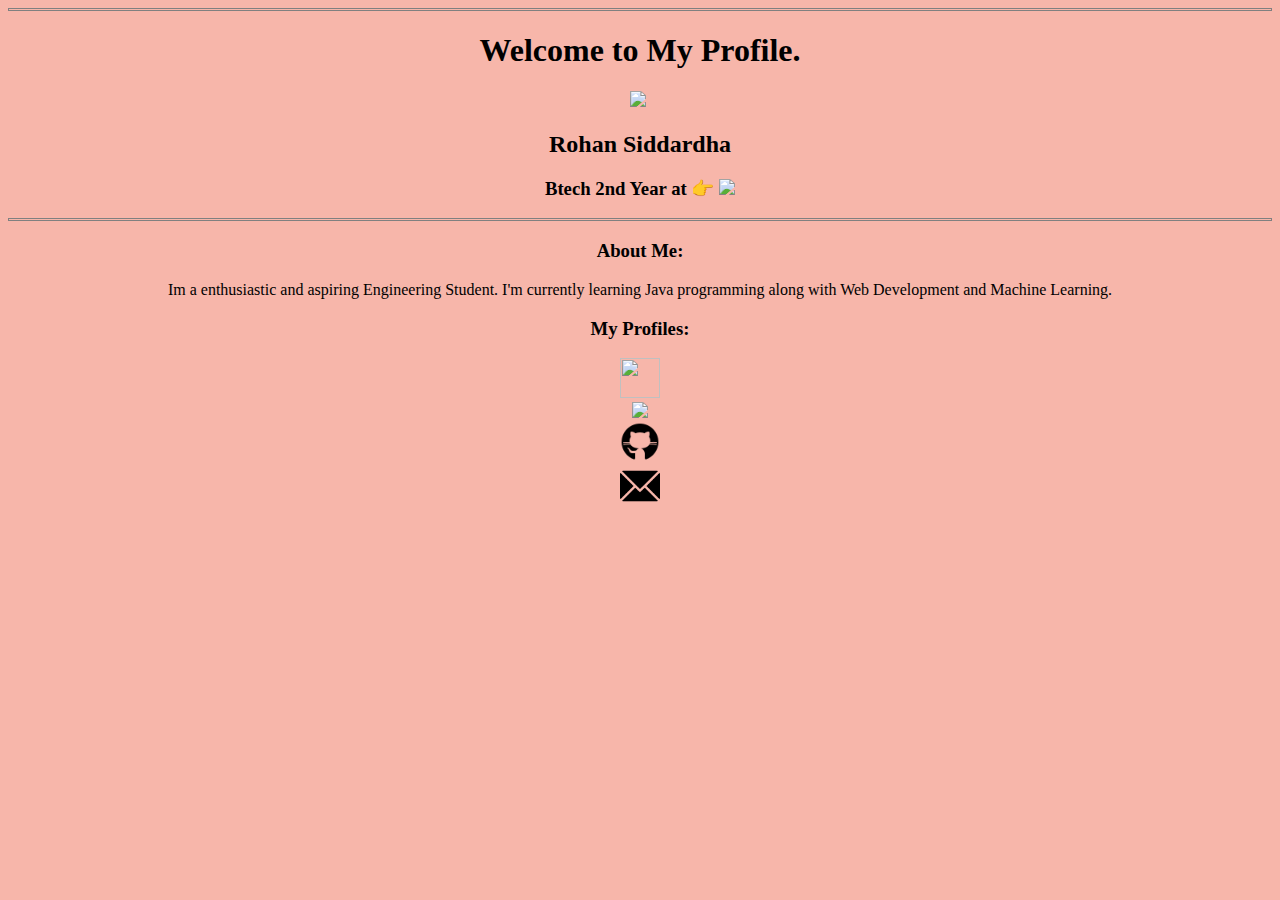
==== index.html @ f04fd1d4 "Add files via upload" ====
<!DOCTYPE html>
<html lang="en">
  <head>
    <meta charset="UTF-8" />
    <title>Rohan's Resume</title>
    <link rel="stylesheet" href="./style.css" />
  </head>
  <body>
    <center>
      <hr size="3" noshade="True" />
      <h1>Welcome to My Profile.</h1>
      <img src="./me.jpg" width="100px" />
      <img src="" alt="" />
      <h2>Rohan Siddardha</h2>
      <h3>
        Btech 2nd Year at 👉
        <a href="https://kmit.in" target="_blank"
          ><img src="./kmit.jpg" width="40px"
        /></a>
      </h3>
      <hr size="3" noshade="True" />
    </center>
    <center>
      <h3>About Me:</h3>
      <p>
        Im a enthusiastic and aspiring Engineering Student. I'm currently
        learning Java programming along with Web Development and Machine
        Learning.
      </p>
      <h3>
        <b class="keywords">My Profiles: </b>
      </h3>

      <li>
        <a
          href="https://www.linkedin.com/in/rohan-siddardha-115aa8247/"
          target="_blank"
          ><img src="./linkedin-logo-png-2037.png" width="40px" height="40px"
        /></a>
      </li>
      <li>
        <a href="https://leetcode.com/Ronintello/" target="_blank"
          ><img src="./leetcode.png" width="40px"
        /></a>
      </li>
      <li>
        <a href="https://github.com/Rohan-Sidd" target="_blank"
          ><img src="./git.png" width="40px"
        /></a>
      </li>

      <li>
        <a href="./contact.html"><img src="./email.png" width="40px" /></a>
      </li>
    </center>
  </body>
</html>
---- style.css ----
*{
    background-color: rgb(247, 182, 170);
}
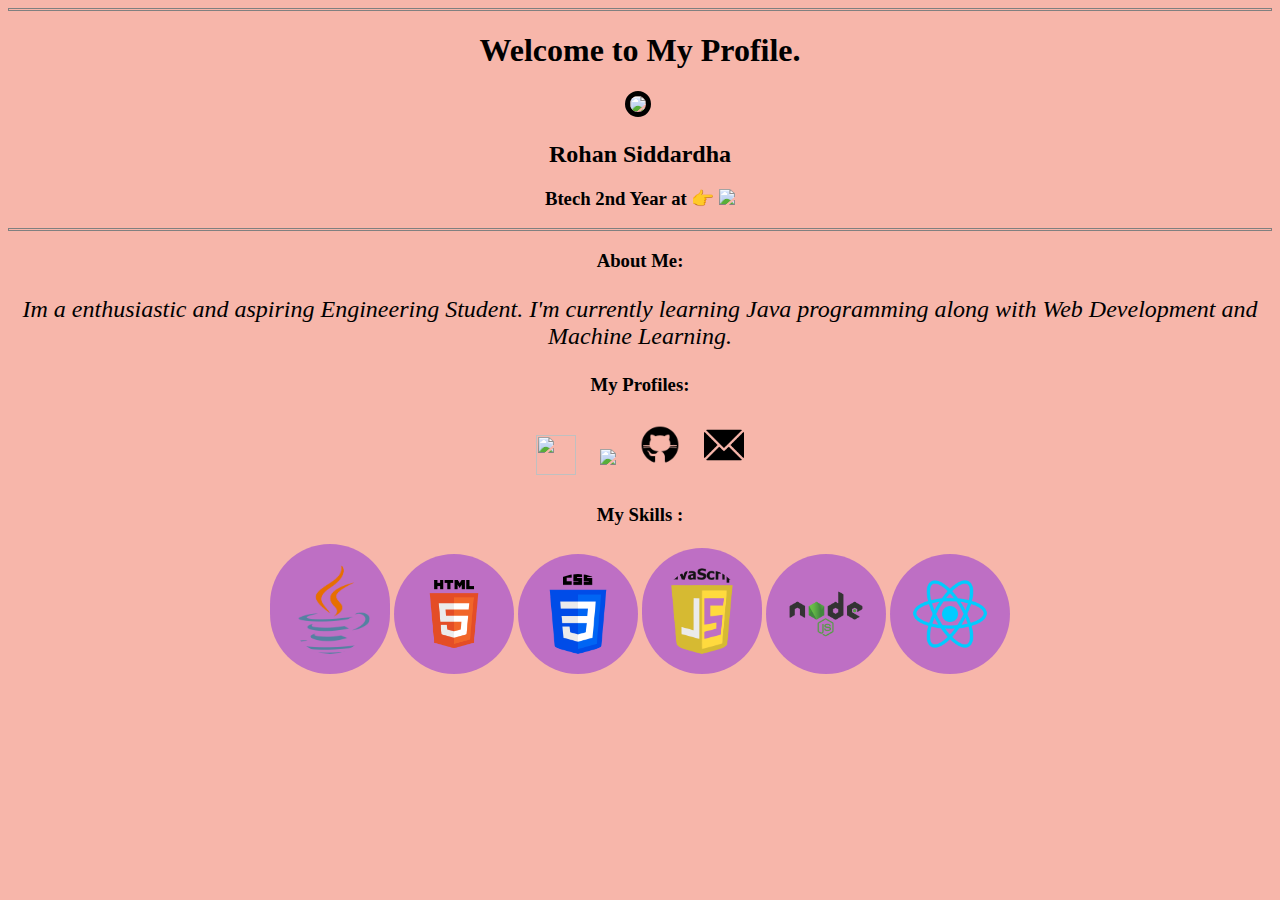
==== commit 1003abb4: "Add files via upload" ====
--- a/index.html
+++ b/index.html
@@ -9,7 +9,7 @@
     <center>
       <hr size="3" noshade="True" />
       <h1>Welcome to My Profile.</h1>
-      <img src="./me.jpg" width="100px" />
+      <img id="pfp" src="./me.jpg" width="100px" />
       <img src="" alt="" />
       <h2>Rohan Siddardha</h2>
       <h3>
@@ -22,7 +22,7 @@
     </center>
     <center>
       <h3>About Me:</h3>
-      <p>
+      <p class="about">
         Im a enthusiastic and aspiring Engineering Student. I'm currently
         learning Java programming along with Web Development and Machine
         Learning.
@@ -30,28 +30,28 @@
       <h3>
         <b class="keywords">My Profiles: </b>
       </h3>
+      <a c href="https://www.linkedin.com/in/rohan-siddardha-115aa8247/"
+          target="_blank"
+          ><img class="profiles" src="./linkedin-logo-png-2037.png" width="40px" height="40px"
+        /></a>
+        <a href="https://leetcode.com/Ronintello/" target="_blank"
+          ><img class="profiles" src="./leetcode.png" width="40px"
+        /></a>
+        <a href="https://github.com/Rohan-Sidd" target="_blank"
+          ><img class="profiles" src="./git.png" width="40px"
+        /></a>
+        <a href="./contact.html"><img class="profiles" src="./email.png" width="40px" /></a>
+      </li>
+      <h3>My Skills :</h3>
+      <img height="90px" class="skills" src="./java.png">
+      <img class="skills" src="./html.png">
+      <img class="skills" src="./CSS.png">
+      <img class="skills" src="./javascript.png">
+      <img class="skills" src="./nodejs.png">
+      <img class="skills" src="./reactjs.png">
 
-      <li>
-        <a
-          href="https://www.linkedin.com/in/rohan-siddardha-115aa8247/"
-          target="_blank"
-          ><img src="./linkedin-logo-png-2037.png" width="40px" height="40px"
-        /></a>
-      </li>
-      <li>
-        <a href="https://leetcode.com/Ronintello/" target="_blank"
-          ><img src="./leetcode.png" width="40px"
-        /></a>
-      </li>
-      <li>
-        <a href="https://github.com/Rohan-Sidd" target="_blank"
-          ><img src="./git.png" width="40px"
-        /></a>
-      </li>
 
-      <li>
-        <a href="./contact.html"><img src="./email.png" width="40px" /></a>
-      </li>
     </center>
+
   </body>
 </html>
--- a/style.css
+++ b/style.css
@@ -2,3 +2,37 @@
     background-color: rgb(247, 182, 170);
 }
 
+.heading{
+    
+    text-align: center;
+
+    
+}
+#pfp{
+   border-radius: 200px; 
+   width: 200px;
+   border: 5px solid black;
+}
+.about{
+    font-size: x-large;
+    font-weight: 500;
+    font-style: oblique;
+}
+.profiles{
+    padding: 10px;
+}
+.skills{
+    width: 80px;
+    padding: 20px;
+    background-color: rgba(157, 70, 211, 0.63);
+    border-radius: 80px;
+}
+.whatsapp{
+   
+   width: 200px;
+
+}
+.heading2{
+    text-align: center;
+    font-weight: 100;
+}
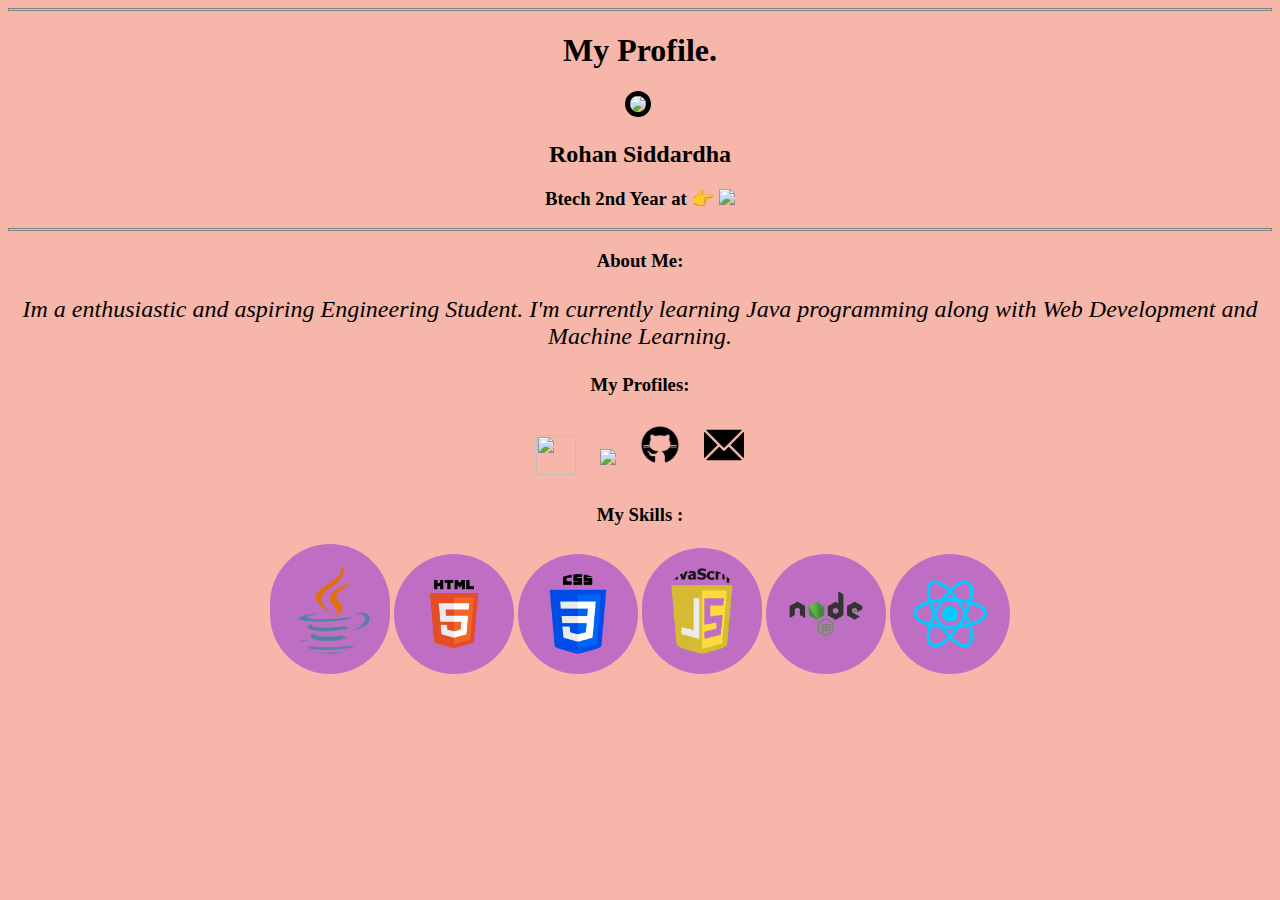
==== commit 1823a1d7: "updated index.html" ====
--- a/index.html
+++ b/index.html
@@ -8,7 +8,7 @@
   <body>
     <center>
       <hr size="3" noshade="True" />
-      <h1>Welcome to My Profile.</h1>
+      <h1>My Profile.</h1>
       <img id="pfp" src="./me.jpg" width="100px" />
       <img src="" alt="" />
       <h2>Rohan Siddardha</h2>
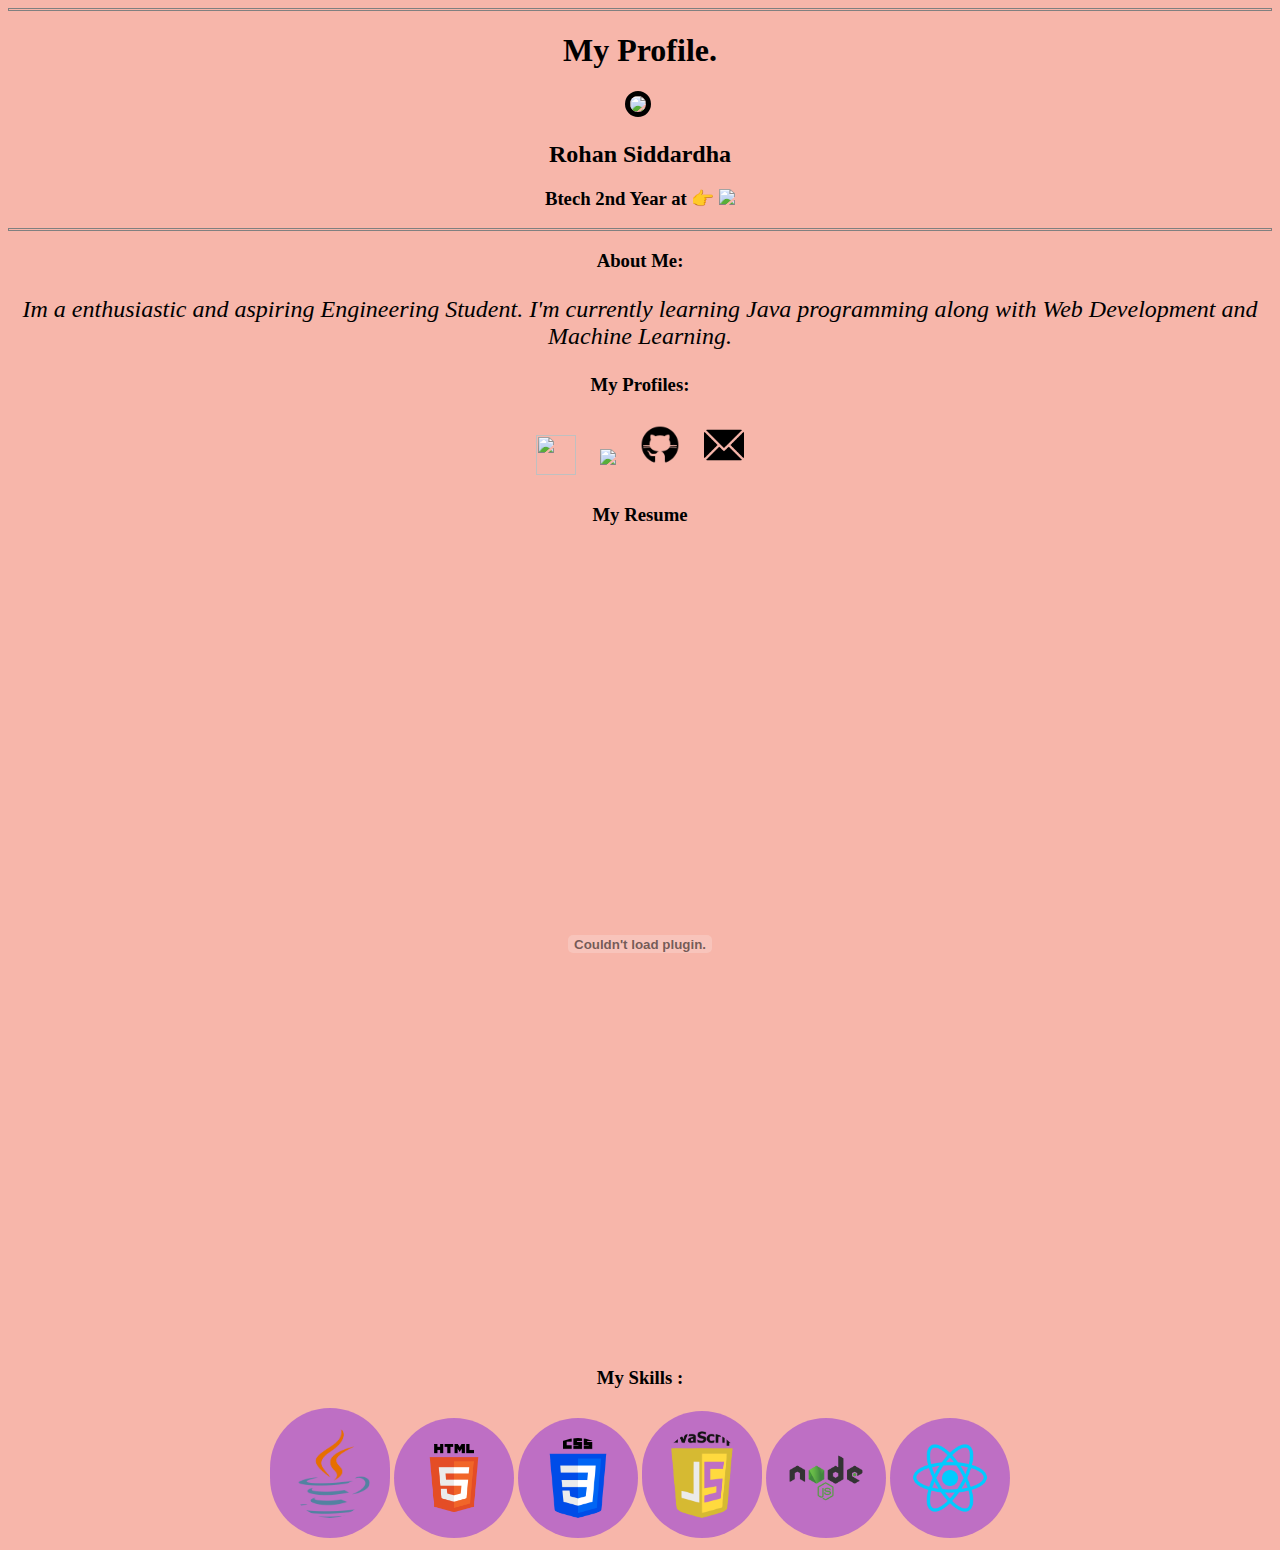
==== commit 14bc1d00: "Add files via upload" ====
--- a/index.html
+++ b/index.html
@@ -42,6 +42,15 @@
         /></a>
         <a href="./contact.html"><img class="profiles" src="./email.png" width="40px" /></a>
       </li>
+      
+      <center>
+      <h3>My Resume</h3>
+      <embed src="./Sample-Resume.pdf#toolbar=0" height="800" width="800"
+      </center>
+
+
+
+
       <h3>My Skills :</h3>
       <img height="90px" class="skills" src="./java.png">
       <img class="skills" src="./html.png">
@@ -51,6 +60,8 @@
       <img class="skills" src="./reactjs.png">
 
 
+
+
     </center>
 
   </body>
